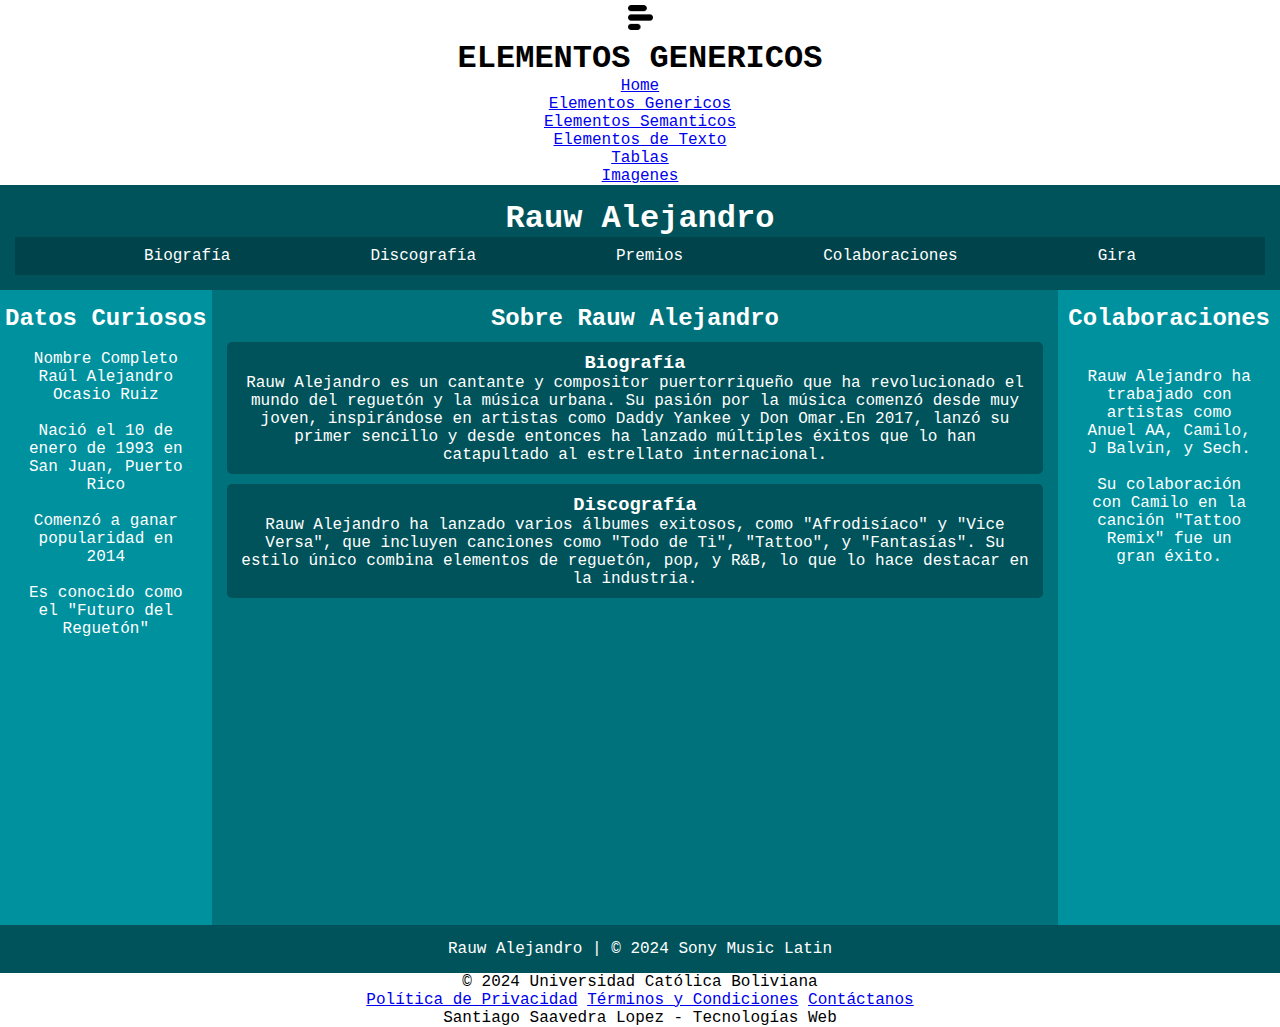
==== elem_gen.html @ 2b3c4830 "Sitio Web" ====
<!DOCTYPE html>
<html lang="en">
     <head>
          <meta charset="UTF-8">
          <meta name="viewport" content="width=device-width, initial-scale=1.0">
          <link rel="stylesheet" href="stylebasic.css">
          <title>Elementos Genericos</title>
     </head>
     <body>
          <header class="header-all">
               <img src="img/elemento.png" alt="elemento" class="icono">
               <h1>ELEMENTOS GENERICOS</h1>
          </header>
          <nav class="nav-all">
               <ul class="nav-list-all">
                    <li>
                         <a href="index.html">Home</a>
                    </li>
                    <li>
                         <a href="elem_gen.html">Elementos Genericos</a>
                    </li>
                    <li>
                         <a href="elem_sem.html">Elementos Semanticos</a>
                    </li>
                    <li>
                         <a href="elem_text.html">Elementos de Texto</a>
                    </li>
                    <li>
                         <a href="tablas.html">Tablas</a>
                    </li>
                    <li>
                         <a href="imagenes.html">Imagenes</a>
                    </li>
               </ul>
          </nav>
          <section class="section-gen">
               <div class="div-header-gen">
                    <h1>Rauw Alejandro</h1>
                    <div class="div-nav-gen">
                         <ul class="div-nav-list-gen">
                              <li>Biografía</li>
                              <li>Discografía</li>
                              <li>Premios</li>
                              <li>Colaboraciones</li>
                              <li>Gira</li>
                         </ul>
                    </div>
               </div>
               <div class="div-aside-left-gen">
                    <p>
                         <h2>Datos Curiosos</h2> <br>
                         Nombre Completo <br>
                         Raúl Alejandro <br>
                         Ocasio Ruiz <br><br>
                         Nació el 10 de <br>
                         enero de 1993 en <br>
                         San Juan, Puerto <br>
                         Rico <br><br>
                         Comenzó a ganar <br>
                         popularidad en <br>
                         2014 <br><br>
                         Es conocido como <br>
                         el "Futuro del <br>
                         Reguetón" <br>
                    </p>
               </div>
               <div class="div-main-gen">
                    <h2>Sobre Rauw Alejandro</h2>
                    <div class="div-article-gen">
                         <div class="div-section-gen">
                              <h3>Biografía</h3>
                              <p>
                                   Rauw Alejandro es un cantante y compositor puertorriqueño que ha
                                   revolucionado el mundo del reguetón y la música urbana. Su pasión por la
                                   música comenzó desde muy joven, inspirándose en artistas como Daddy
                                   Yankee y Don Omar.En 2017, lanzó su primer sencillo y
                                   desde entonces ha lanzado múltiples éxitos que lo 
                                   han catapultado al estrellato internacional.
                            </p>
                         </div>
                         <div class="div-section-gen">
                              <h3>Discografía</h3>
                              <p>
                                   Rauw Alejandro ha lanzado varios álbumes exitosos, como "Afrodisíaco" y "Vice Versa", que incluyen canciones como
                                   "Todo de Ti", "Tattoo", y "Fantasías". Su estilo único combina elementos de reguetón, pop, y R&B, lo que lo hace
                                   destacar en la industria.
                              </p>
                         </div>
                    </div>
               </div>
               <div class="div-aside-right-gen">
                    <p>
                         <h2>Colaboraciones</h2> <br><br>
                         Rauw Alejandro ha <br>
                         trabajado con <br>
                         artistas como <br>
                         Anuel AA, Camilo, <br>
                         J Balvin, y Sech. <br><br>
                         Su colaboración <br>
                         con Camilo en la <br>
                         canción "Tattoo <br>
                         Remix" fue un <br>
                         gran éxito. <br>
                    </p>
               </div>
               <div class="div-footer-gen">
                    <p>Rauw Alejandro | © 2024 Sony Music Latin</p>
               </div>                
          </section>
          <footer class="footer-all">
               <div class="footer-info-all">
                    <p>© 2024 Universidad Católica Boliviana</p>
               </div>
               <div class="footer-links-all">
                    <a href="polycon.html">Política de Privacidad</a>
                    <a href="termycon.html">Términos y Condiciones</a>
                    <a href="#">Contáctanos</a>
               </div>
               <div class="footer-name-all">
                    <p>Santiago Saavedra Lopez - Tecnologías Web</p>
               </div>
          </footer>
     </body>
</html>
---- stylebasic.css ----
*{
     margin: 0;
     padding: 0;
     box-sizing: border-box;
}
body{
     width: 100%;
     height: 100%;
}
html{
     scroll-behavior: smooth;
     font-family: 'Courier New', Courier, monospace;
     text-align: center;
}
h1{
     font-size: xx-large;
}
ul{
     list-style-type: none;
}
.colores{
     color: #00CFE2;
     color: #00B0C0;
     color: #00D8EA;
     color: #00919E;
     color: #00727C;
     color: #00535A;
     color: #00434B;
}
.icono{
     height: 35px;
     width: 35px;
     padding: 5px;
}
.section-img-home{
     display: flex;
     justify-content: center;
     align-items: center;
     height: 150px;
     width: 150px;
     margin: auto;
     border-radius: 8px;
}.section-gen{
     height: calc(100vh - 7em);
     display: grid;
     grid-template: auto 1fr auto / auto 1fr auto;
     box-sizing: border-box;
}
.div-header-gen{
     padding: 15px;
     background-color: #00535A;
     color: white;
     grid-column: 1/4;
}
.div-nav-gen{
     width: auto;
     height: auto;
     display: flex;
     flex-direction: row;
     justify-content: center;
     align-items: center;
     list-style-type: none;
     background-color: #00434B;
}
.div-nav-list-gen{
     display: flex;
     flex-direction: row;
     list-style-type: none;
     padding: 0;
}
.div-nav-list-gen li{
     padding: 10px 70px;
}
.div-nav-list-gen li a{
     color: white;
     text-decoration: none;
     padding: 5px;
     border-radius: 5px;
}
.div-aside-left-gen{
     padding: 15px 5px;
     background-color: #00919E;
     color: white;
     grid-column: 1 / 2;
}
.div-aside-right-gen{
     padding: 15px 10px;
     background-color: #00919E;
     color: white;
     grid-column: 3 / 4;
}
.div-main-gen{
     padding: 15px;    
     background-color: #00727C;
     color: white;
     grid-column: 2 / 3;
}
.div-footer-gen{
     padding: 15px;
     background-color: #00535A;
     color: white;
     grid-column: 1 / 4;
}
.div-section-gen{
     padding: 10px;
     margin: 10px 0;
     background-color: #00535A;
     border-radius: 5px;
}
.div-section-gen p{
     margin: 0;
     color: white;
}
.icono-zorro{
     width: 150px;
     height: 150px;
}
th{
     padding: 30px;
     color: #00434B;
     font-size: small;
     border: 2px solid black;
}
table{
     border-collapse: collapse;
     margin: 20px;
}
.icono-zorro{
     width: 150px;
     height: 150px;
}
.section-tablas{
     display: flex;
     flex-direction: row;
     justify-content: center;
     align-items: center;
     width: 100%;
     height: auto;
}
.div-tablas{
     padding: 50px;
}
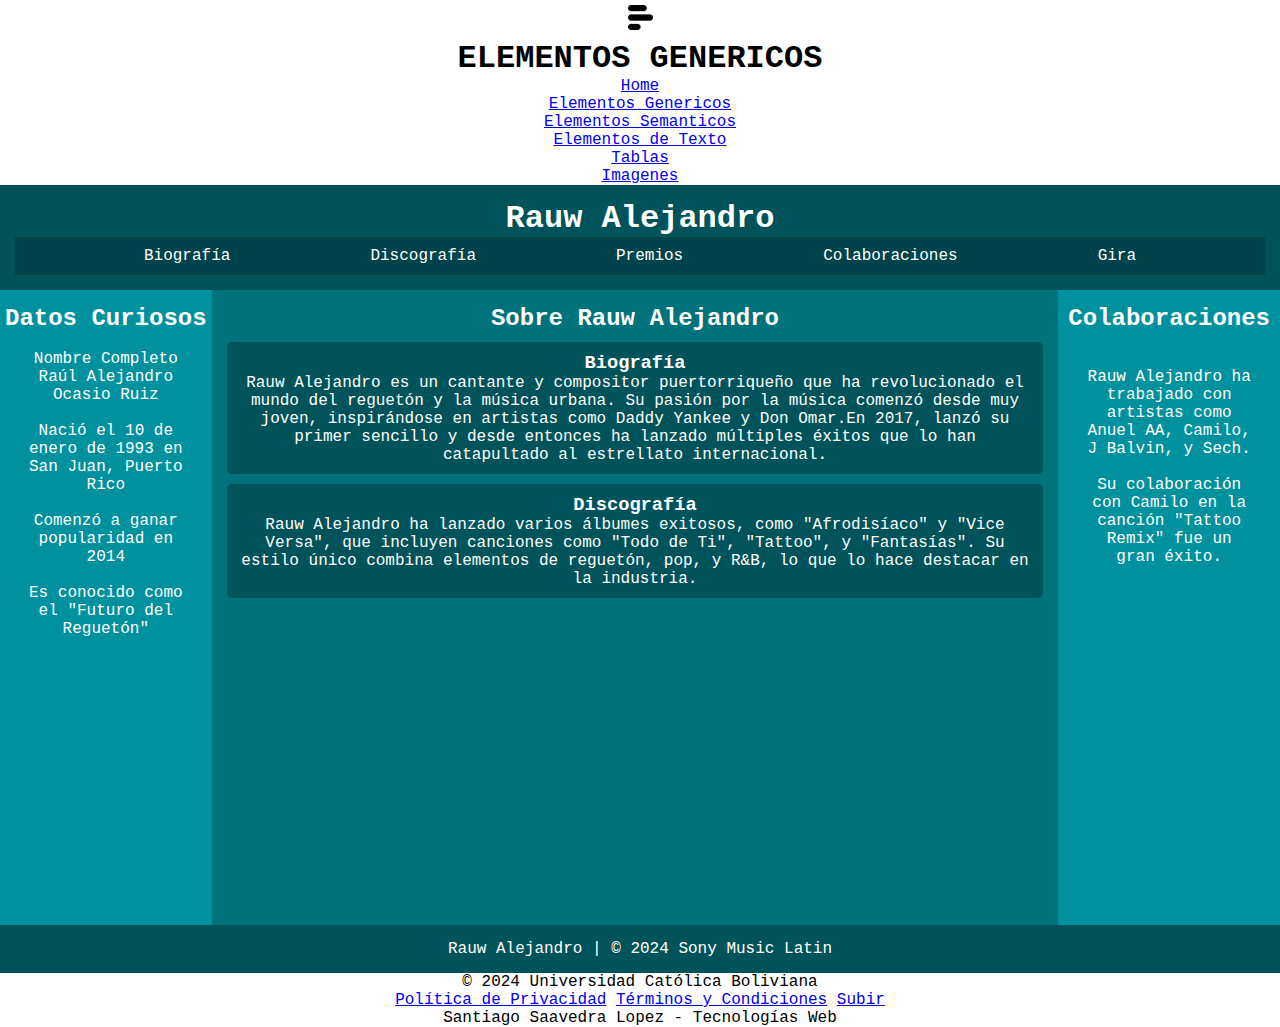
==== commit 2c24e427: "Correccion Footer" ====
--- a/elem_gen.html
+++ b/elem_gen.html
@@ -4,6 +4,7 @@
           <meta charset="UTF-8">
           <meta name="viewport" content="width=device-width, initial-scale=1.0">
           <link rel="stylesheet" href="stylebasic.css">
+          <!-- <link rel="stylesheet" href="style.css"> -->
           <title>Elementos Genericos</title>
      </head>
      <body>
@@ -114,7 +115,7 @@
                <div class="footer-links-all">
                     <a href="polycon.html">Política de Privacidad</a>
                     <a href="termycon.html">Términos y Condiciones</a>
-                    <a href="#">Contáctanos</a>
+                    <a href="#">Subir</a>
                </div>
                <div class="footer-name-all">
                     <p>Santiago Saavedra Lopez - Tecnologías Web</p>
--- a/stylebasic.css
+++ b/stylebasic.css
@@ -115,7 +115,7 @@
      width: 150px;
      height: 150px;
 }
-th{
+th, td{
      padding: 30px;
      color: #00434B;
      font-size: small;
@@ -139,4 +139,21 @@
 }
 .div-tablas{
      padding: 50px;
+}.img-rauw{
+     height: 400px;
+     width: auto;
+}
+.section-img{
+     height: calc(100vh - 7em);
+     display: flex;
+     flex-direction: row;
+     justify-content: center;
+     align-items: center;
+     width: 100%;
+     padding: 10px;
+}
+.div-section-img{
+     padding: 20px;
+     margin: 20px;
+     color: white;
 }--- a/style.css
+++ b/style.css
@@ -0,0 +1,383 @@
+*{
+     margin: 0;
+     padding: 0;
+     box-sizing: border-box;
+}
+body{
+     width: 100%;
+     height: 100%;
+}
+html{
+     scroll-behavior: smooth;
+     font-family: 'Courier New', Courier, monospace;
+     text-align: center;
+}
+h1{
+     font-size: xx-large;
+}
+ul{
+     list-style-type: none;
+}
+.colores{
+     color: #00CFE2;
+     color: #00B0C0;
+     color: #00D8EA;
+     color: #00919E;
+     color: #00727C;
+     color: #00535A;
+     color: #00434B;
+}
+.subtitulos-h2{
+     font-size: x-large;
+     background-color: #00B0C0;
+     padding: 5px;
+     border-radius: 10px;
+     box-shadow: 0px 4px 8px #00434B;
+     margin-bottom: 30px;
+}
+/*-------------------------------------------------HEADER Y NAV-----------------------------------------------------------*/
+.header-all{
+     width: 100%;
+     height: 4em;
+     background-color: #00D8EA;
+     display: flex;
+     flex-direction: row;
+     justify-content: center;
+     align-items: center;
+}
+.nav-all{
+     width: 100%;
+     height: 3em;
+     background-color: #00434B;
+     display: flex;
+     flex-direction: row;
+     justify-content:center;
+     align-items: center;
+     list-style-type: none;
+}
+.nav-list-all{
+     display: flex;
+     flex-direction: row;
+     list-style-type: none;
+     padding: 0;
+}
+.nav-list-all li{
+     padding: 100px 50px;
+}
+.nav-list-all li a{
+     color: white;
+     text-decoration: none;
+     padding: 5px;
+     border-radius: 5px;
+}
+.nav-list-all li a:hover{
+     background-color: #00535A;
+}
+.icono{
+     height: 35px;
+     width: 35px;
+     padding: 5px;
+}
+/*------------------------------------------------------------------------------------------------------------------------*/
+/*----------------------------------------------------FOOTER--------------------------------------------------------------*/
+.footer-all{
+     width: 100%;
+     background-color: #00434B;
+     color: white;
+     padding: 20px;
+     display: flex;
+     flex-direction: column;
+     align-items: center;
+     justify-content: center;
+     box-shadow: 0px -4px 8px rgba(0, 0, 0, 0.2);
+}
+.footer-info-all,
+.footer-name-all{
+     margin: 5px 0;
+     text-align: center;
+}
+.footer-links-all{
+     display: flex;
+     gap: 15px;
+     margin: 5px 0;
+}
+.footer-links-all a{
+     color: white;
+     text-decoration: none;
+     font-size: 14px;
+     padding: 5px;
+     border-radius: 5px;
+     transition: background-color 0.3s;
+}
+.footer-links-all a:hover{
+     background-color: #00535A;
+}
+/*------------------------------------------------------------------------------------------------------------------------*/
+/*-----------------------------------------------------HOME---------------------------------------------------------------*/
+.section-home{
+     display: flex;
+     flex-direction: column;
+     justify-content: center;
+     align-items: center;
+     width: 100%;
+     height: calc(100vh - 7em);
+     background-color: #00727C;
+     padding: 20px;
+}
+.div-section-home{
+     display: grid;
+     grid-template-columns: 1fr 1fr;
+     gap: 60px;
+     padding: 50px;
+}
+.section-p-home{
+     background-color: white;
+     padding: 15px;
+     border-radius: 8px;
+     box-shadow: 0px 4px 8px #00434B;
+     display: flex;
+     justify-content: center;
+     align-items: center;
+}
+.section-img-home{
+     display: flex;
+     justify-content: center;
+     align-items: center;
+     height: 150px;
+     width: 150px;
+     margin: auto;
+     border-radius: 8px;
+}
+#sec-1{
+     grid-column: 1;
+     grid-row: 1;
+}
+#img-1{
+     grid-column: 2;
+     grid-row: 1;
+}
+#sec-2{
+     grid-column: 2;
+     grid-row: 2;
+}
+#img-2{
+     grid-column: 1;
+     grid-row: 2;
+}
+#sec-3{
+     grid-column: 1;
+     grid-row: 1;
+}
+#img-3{
+     grid-column: 2;
+     grid-row: 1;
+}
+#sec-4{
+     grid-column: 1;
+     grid-row: 2;
+}
+#img-4{
+     grid-column: 2;
+     grid-row: 2;
+}
+#sec-5{
+     grid-column: 1;
+     grid-row: 2;
+}
+#img-5{
+     grid-column: 1;
+     grid-row: 1;
+}
+#sec-6{
+     grid-column: 2;
+     grid-row: 2;
+}
+#img-6{
+     grid-column: 2;
+     grid-row: 1;
+}
+/*------------------------------------------------------------------------------------------------------------------------*/
+/*----------------------------------------ELEMENTOS GENERICOS Y SEMANTICOS------------------------------------------------*/
+.section-gen{
+     height: calc(100vh - 7em);
+     display: grid;
+     grid-template: auto 1fr auto / auto 1fr auto;
+     box-sizing: border-box;
+}
+.div-header-gen{
+     padding: 15px;
+     background-color: #00535A;
+     color: white;
+     grid-column: 1/4;
+}
+.div-nav-gen{
+     width: auto;
+     height: auto;
+     display: flex;
+     flex-direction: row;
+     justify-content: center;
+     align-items: center;
+     list-style-type: none;
+     background-color: #00434B;
+}
+.div-nav-list-gen{
+     display: flex;
+     flex-direction: row;
+     list-style-type: none;
+     padding: 0;
+}
+.div-nav-list-gen li{
+     padding: 10px 70px;
+}
+.div-nav-list-gen li a{
+     color: white;
+     text-decoration: none;
+     padding: 5px;
+     border-radius: 5px;
+}
+.div-aside-left-gen{
+     padding: 15px 5px;
+     background-color: #00919E;
+     color: white;
+     grid-column: 1 / 2;
+}
+.div-aside-right-gen{
+     padding: 15px 10px;
+     background-color: #00919E;
+     color: white;
+     grid-column: 3 / 4;
+}
+.div-main-gen{
+     padding: 15px;    
+     background-color: #00727C;
+     color: white;
+     grid-column: 2 / 3;
+}
+.div-footer-gen{
+     padding: 15px;
+     background-color: #00535A;
+     color: white;
+     grid-column: 1 / 4;
+}
+.div-section-gen{
+     padding: 10px;
+     margin: 10px 0;
+     background-color: #00535A;
+     border-radius: 5px;
+}
+.div-section-gen p{
+     margin: 0;
+     color: white;
+}
+/*------------------------------------------------------------------------------------------------------------------------*/
+/*------------------------------------------------ELEMENTOS DE TEXTO------------------------------------------------------*/
+.section-elem_text{
+     display: flex;
+     flex-direction: column;
+     justify-content: center;
+     align-items: center;
+     width: 100%;
+     height: auto;
+     background-color: #00727C;
+     padding: 20px;
+}
+.section-cuadro-elem_text{
+     background-color: white;
+     padding: 10px;
+     border-radius: 8px;
+     box-shadow: 0px 4px 8px #00434B;
+     display: flex;
+     justify-content: center;
+     align-items: center;
+     flex-direction: column;
+}
+abbr{
+     text-decoration: none;
+     cursor: default;
+}
+mark{
+     background-color: #00CFE2;
+}
+/*------------------------------------------------------------------------------------------------------------------------*/
+/*------------------------------------------------------TABLAS------------------------------------------------------------*/
+th, td{
+     padding: 30px;
+     background-color: #00919E;
+     color: #00434B;
+     font-size: small;
+     border: 2px solid black;
+}
+table{
+     border-collapse: collapse;
+     margin: 20px;
+     box-shadow: 0px 0px 10px 2px #00434B;
+}
+.icono-zorro{
+     width: 150px;
+     height: 150px;
+}
+.section-tablas{
+     display: flex;
+     flex-direction: row;
+     justify-content: center;
+     align-items: center;
+     width: 100%;
+     height: auto;
+     background-color: #00727C;
+}
+.div-tablas{
+     padding: 50px;
+}
+.titulos{
+     background-color: #00535A;
+     color: white;
+}
+/*------------------------------------------------------------------------------------------------------------------------*/
+/*-----------------------------------------------------IMAGENES-----------------------------------------------------------*/
+.img-rauw{
+     height: 400px;
+     width: auto;
+}
+.section-img{
+     height: calc(100vh - 7em);
+     display: flex;
+     flex-direction: row;
+     justify-content: center;
+     align-items: center;
+     width: 100%;
+     background-color: #00727C;
+     padding: 10px;
+}
+.div-section-img{
+     padding: 20px;
+     border: #00535A;
+     margin: 20px;
+     box-shadow: 0px 0px 10px 2px #00434B;
+     color: white;
+}
+/*------------------------------------------------------------------------------------------------------------------------*/
+/*---------------------------------------------POLITICA DE PRIVACIDAD-----------------------------------------------------*/
+/*------------------------------------------------------------------------------------------------------------------------*/
+/*---------------------------------------------TERMINOS Y CONDICIONES-----------------------------------------------------*/
+.div-section-term{
+     display: flex;
+     flex-direction: column;
+     justify-content: center;
+     align-items: center;
+     width: 100%;
+     height: 500%;
+     background-color: #00727C;
+     font-size: small;
+     border-color: #00434B;
+}
+.section-term{
+     display: flex;
+     flex-direction: row;
+     justify-content: center;
+     align-items: center;
+     width: 100%;
+     height: 100%;
+     background-color: #00727C;
+     padding: 20px;
+}
+/*------------------------------------------------------------------------------------------------------------------------*/